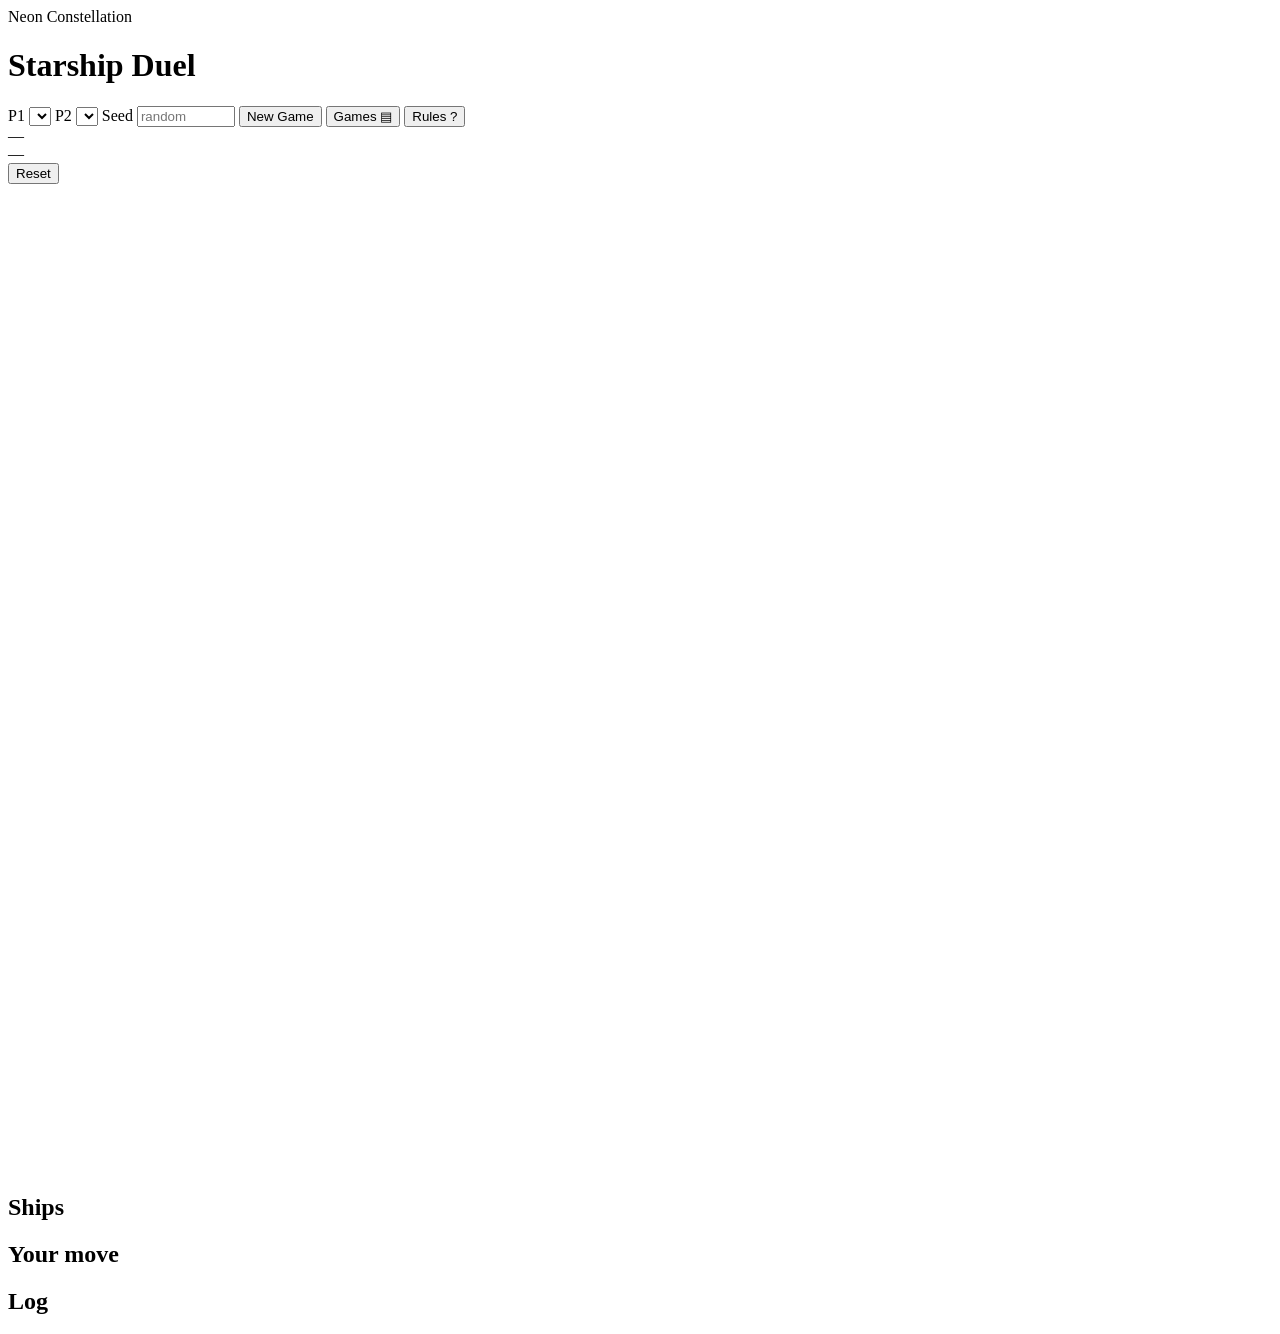
==== starship_duel/web/static/index.html @ 19a69167 "rebalance, add extra win path, change prices" ====
<!DOCTYPE html>
<html lang="en">
<head>
<meta charset="utf-8">
<meta name="viewport" content="width=device-width, initial-scale=1">
<title>Starship Duel</title>
<link rel="preconnect" href="https://fonts.googleapis.com">
<link rel="preconnect" href="https://fonts.gstatic.com" crossorigin>
<link href="https://fonts.googleapis.com/css2?family=Baloo+2:wght@600;700;800&family=Nunito:wght@600;700;800&family=JetBrains+Mono:wght@500;600&display=swap" rel="stylesheet">
<link rel="stylesheet" href="/static/styles.css?v=10">
</head>
<body>
<!-- sprite sheet injected here at load so <use href="#sym"> resolves -->
<div id="sprite-host" aria-hidden="true" style="position:absolute;width:0;height:0;overflow:hidden"></div>

<header class="topbar">
  <div class="brand">
    <span class="brand-kicker">Neon Constellation</span>
    <h1>Starship&nbsp;Duel</h1>
  </div>
  <div class="setup" id="setup">
    <label>P1
      <select id="sel-ship0"></select>
    </label>
    <label>P2
      <select id="sel-ship1"></select>
    </label>
    <label>Seed
      <input id="inp-seed" type="number" placeholder="random" style="width:90px">
    </label>
    <button id="btn-new" class="btn btn-primary">New Game</button>
    <button id="btn-games" class="btn btn-ghost" title="Browse & replay past games">Games ▤</button>
    <button id="btn-rules" class="btn btn-ghost" title="How to play">Rules ?</button>
  </div>
</header>

<!-- Rules overview modal (opened via the Rules button) -->
<div id="rules-overlay" class="modal-overlay" hidden>
  <div class="modal" role="dialog" aria-modal="true" aria-labelledby="rules-title">
    <button id="btn-rules-close" class="modal-close" aria-label="Close">✕</button>
    <h2 id="rules-title">How to play Starship Duel</h2>
    <p class="modal-lead">Two ships duel across a network of star systems — hunt your rival
      down while staying hidden yourself. 1v1, alternating turns, zero-sum, hidden information:
      your exact location is invisible to your rival unless something reveals it.</p>

    <h3>Two ways to win</h3>
    <ul>
      <li><b>Knockout</b> — <b>Fire</b> on the system your rival is actually in for an instant win.</li>
      <li><b>Map control</b> — each turn you bank <b>control points</b> equal to your income from
        the systems you own (single <b>+1</b>, binary <b>+4</b>). First to the target (shown as the
        <b>CONTROL</b> bar) wins on points. So you can't just hide: you have to come out, <b>Claim</b>
        territory, defend it, and contest your rival's — which is exactly what exposes you to a
        knockout. Scanning, cloaking and unlocks are how you tip that risk your way.</li>
    </ul>
    <p>Get caught on a collapsing (supernova) system and you're destroyed; crash your bot and you forfeit.</p>

    <h3>A turn</h3>
    <ul>
      <li>You get <b>2 actions</b> per turn (plus any you banked via Overcharge).</li>
      <li>At turn start you earn <b>Energy</b> from systems you own: <b>+1</b> per single-star,
        <b>+4</b> per binary system.</li>
      <li>Leftover actions beyond the base 2 carry over to next turn; the base 2 do not.</li>
    </ul>

    <h3>Staying hidden</h3>
    <p>You start <b>cloaked</b>. Certain actions <b>expose</b> you (reveal your exact system to
      the rival): <b>Claim</b>, collecting a cache, and entering a rival-claimed system. <b>Hold</b>
      to slip back under cloak. Your rival only ever sees a “could be here” set inferred from your
      last known position and how many moves you've had since.</p>

    <h3>Actions</h3>
    <table class="rules-table">
      <tr><th>Action</th><th>Cost</th><th>Effect</th></tr>
      <tr><td>Jump</td><td>—</td><td>Move to an adjacent system. Entering a rival-claimed/occupied system exposes you.</td></tr>
      <tr><td>Hold</td><td>—</td><td>Stay put and regain cloak.</td></tr>
      <tr><td>Claim</td><td>—</td><td>Take the system you're on for income — exposes you.</td></tr>
      <tr><td>Fire</td><td>—</td><td>Instant win if the rival is here; otherwise a public miss.</td></tr>
      <tr><td>Scan</td><td>6⚡</td><td>Reveal the rival's exact system — unless they're deep-cloaked.</td></tr>
      <tr><td>Deep Cloak</td><td>14⚡</td><td>Undetectable for 2 turns — immune to every reveal, even in enemy territory.</td></tr>
      <tr><td>Overcharge</td><td>18⚡</td><td>Bank +1 extra action for next turn (stacks).</td></tr>
      <tr><td>Unlock: Proximity Alert</td><td>6⚡</td><td>Permanent: a rival's missed Fire near you reveals them.</td></tr>
      <tr><td>Unlock: Long-Range Scanners</td><td>20⚡</td><td>Permanent: jumping into the rival's system reveals them.</td></tr>
      <tr><td>Unlock: Jamming</td><td>14⚡</td><td>Permanent: your Energy actions show to the rival only as “spent Energy”.</td></tr>
    </table>

    <h3>Caches</h3>
    <p>Energy caches appear on systems and grow in value over time. You collect one only by
      <b>starting</b> your turn on it — which grants its Energy (or a banked Overcharge action) but
      <b>exposes</b> you. Binaries pay more but are the busiest, most contested systems.</p>

    <h3>The collapse</h3>
    <p>To keep games decisive, the field shrinks: from ~turn 24, systems collapse from the outside
      in toward a random surviving “eye”, roughly every few turns. A system first
      <b>DESTABILIZES</b> — shown with a <span class="warn-inline">⚠ countdown</span> giving you a few
      turns to evacuate — then goes <b>supernova</b>. Anyone still on it is destroyed, so both ships
      are forced together and every game resolves.</p>

    <h3>Reading the board</h3>
    <ul>
      <li>Orange = Player 1, blue = Player 2. A ship at half-opacity is cloaked.</li>
      <li>Glowing rings mark systems you can jump to — click them to move.</li>
      <li>Faint halos mark your rival's possible “could be here” systems.</li>
      <li><b>Step</b> advances one bot action; <b>Auto</b> runs continuously; <b>Stop</b> pauses.</li>
    </ul>
  </div>
</div>

<!-- Past-games browser (opened via the Games button) -->
<div id="games-overlay" class="modal-overlay" hidden>
  <div class="modal" role="dialog" aria-modal="true" aria-labelledby="games-title">
    <button id="btn-games-close" class="modal-close" aria-label="Close">✕</button>
    <h2 id="games-title">Past games</h2>
    <p class="modal-lead">Every finished skirmish is recorded. Pick one to watch its replay.</p>
    <div id="games-list" class="games-list"></div>
  </div>
</div>

<main class="layout">
  <section class="board-wrap">
    <div class="board-head">
      <div id="mode-chip" class="chip">—</div>
      <div id="turn-chip" class="chip chip-turn">—</div>
      <div class="watch-controls" id="watch-controls" hidden>
        <button id="btn-step" class="btn">Step ▷</button>
        <button id="btn-play" class="btn">Auto ▶</button>
        <button id="btn-pause" class="btn" hidden>Stop ⏸</button>
        <label class="speed">Speed
          <input id="inp-speed" type="range" min="80" max="1200" value="500" step="20">
        </label>
      </div>
      <button id="btn-reset" class="btn btn-ghost">Reset</button>
    </div>
    <div class="replay-bar" id="replay-bar" hidden>
      <span class="replay-tag">REPLAY</span>
      <button id="rp-prev" class="btn" title="Previous action">◀</button>
      <button id="rp-play" class="btn">Play ▶</button>
      <button id="rp-pause" class="btn" hidden>Pause ⏸</button>
      <button id="rp-next" class="btn" title="Next action">▶</button>
      <input id="rp-slider" type="range" min="0" max="0" value="0" step="1" class="replay-slider">
      <span id="rp-counter" class="replay-counter">0 / 0</span>
      <label class="speed">Speed
        <input id="rp-speed" type="range" min="80" max="1200" value="500" step="20">
      </label>
      <button id="rp-exit" class="btn btn-ghost">✕ Exit</button>
    </div>
    <svg id="board" viewBox="0 0 1000 780" preserveAspectRatio="xMidYMid meet"></svg>
    <div id="banner" class="banner" hidden></div>
  </section>

  <aside class="side">
    <div class="panel" id="hud-panel">
      <h2>Ships</h2>
      <div id="hud"></div>
    </div>

    <div class="panel" id="action-panel">
      <h2>Your move <span id="actions-pips" class="pips"></span></h2>
      <div id="actions" class="actions"></div>
      <p id="action-hint" class="hint"></p>
    </div>

    <div class="panel" id="log-panel">
      <h2>Log</h2>
      <div id="log" class="log"></div>
    </div>
  </aside>
</main>

<script src="/static/app.js?v=10"></script>
</body>
</html>
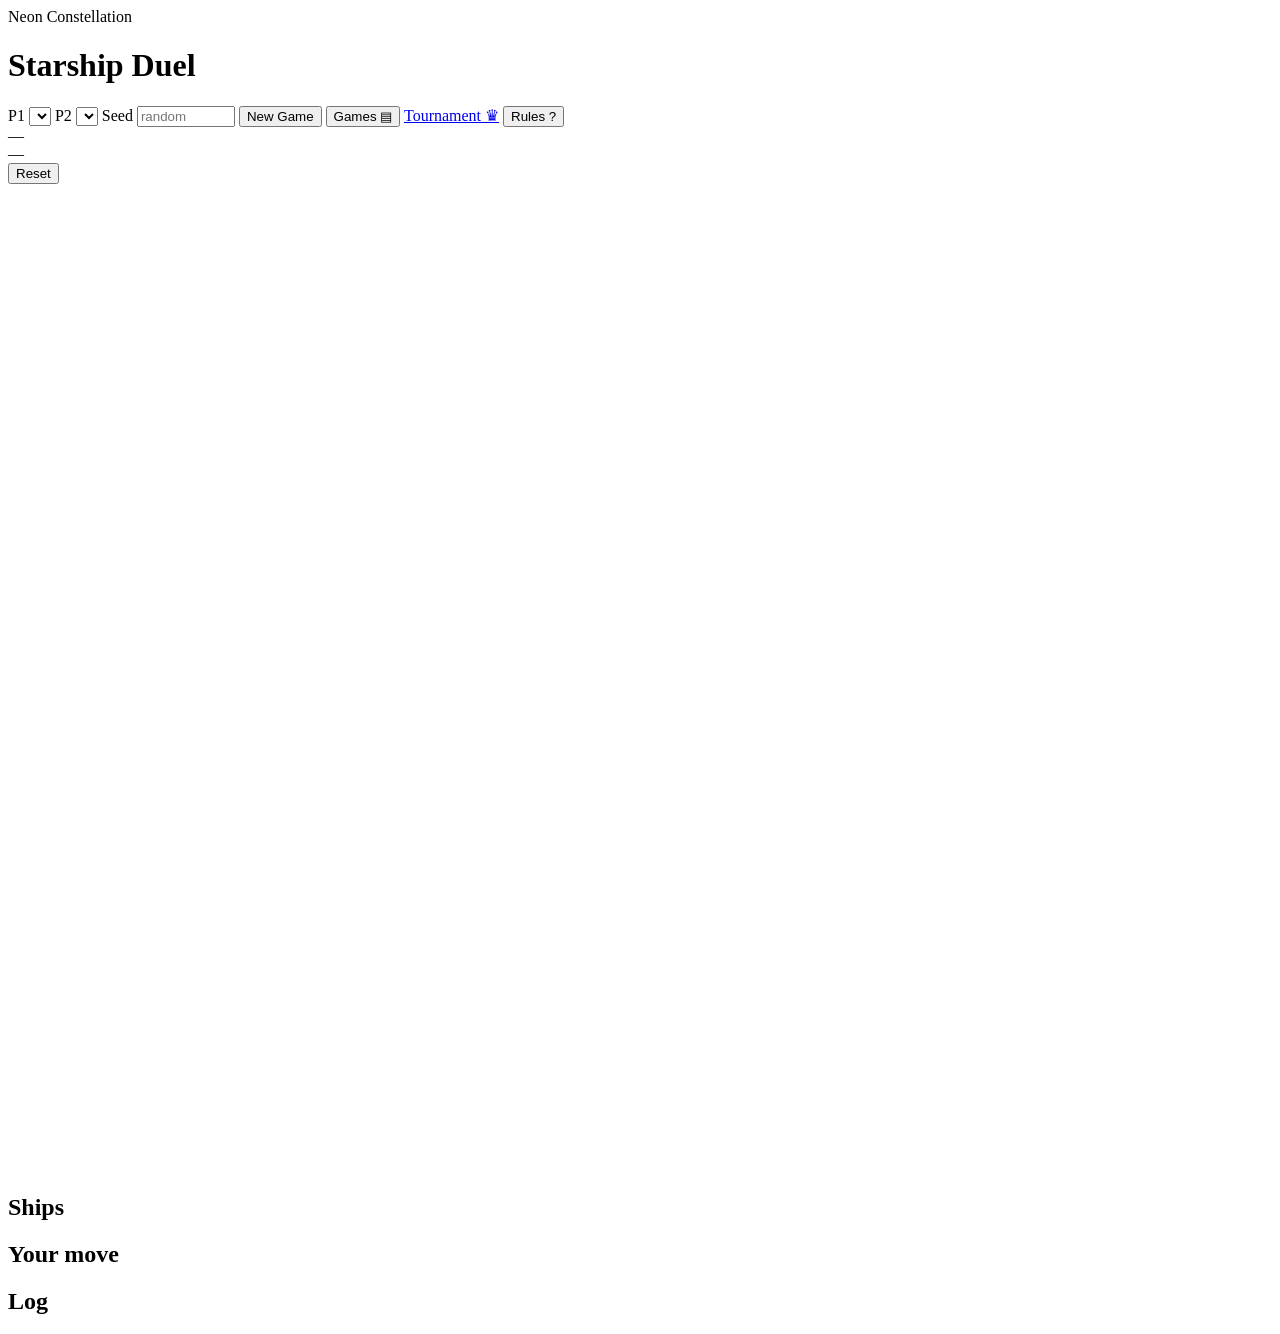
==== commit e671280e: "add tournament webpage, leaderboard ui and submission/account interface. ship nlogmann/json.hpp for " ====
--- a/starship_duel/web/static/index.html
+++ b/starship_duel/web/static/index.html
@@ -30,6 +30,7 @@
     </label>
     <button id="btn-new" class="btn btn-primary">New Game</button>
     <button id="btn-games" class="btn btn-ghost" title="Browse & replay past games">Games ▤</button>
+    <a href="/tournament" class="btn btn-ghost" title="Bot ladder & leaderboard">Tournament ♛</a>
     <button id="btn-rules" class="btn btn-ghost" title="How to play">Rules ?</button>
   </div>
 </header>
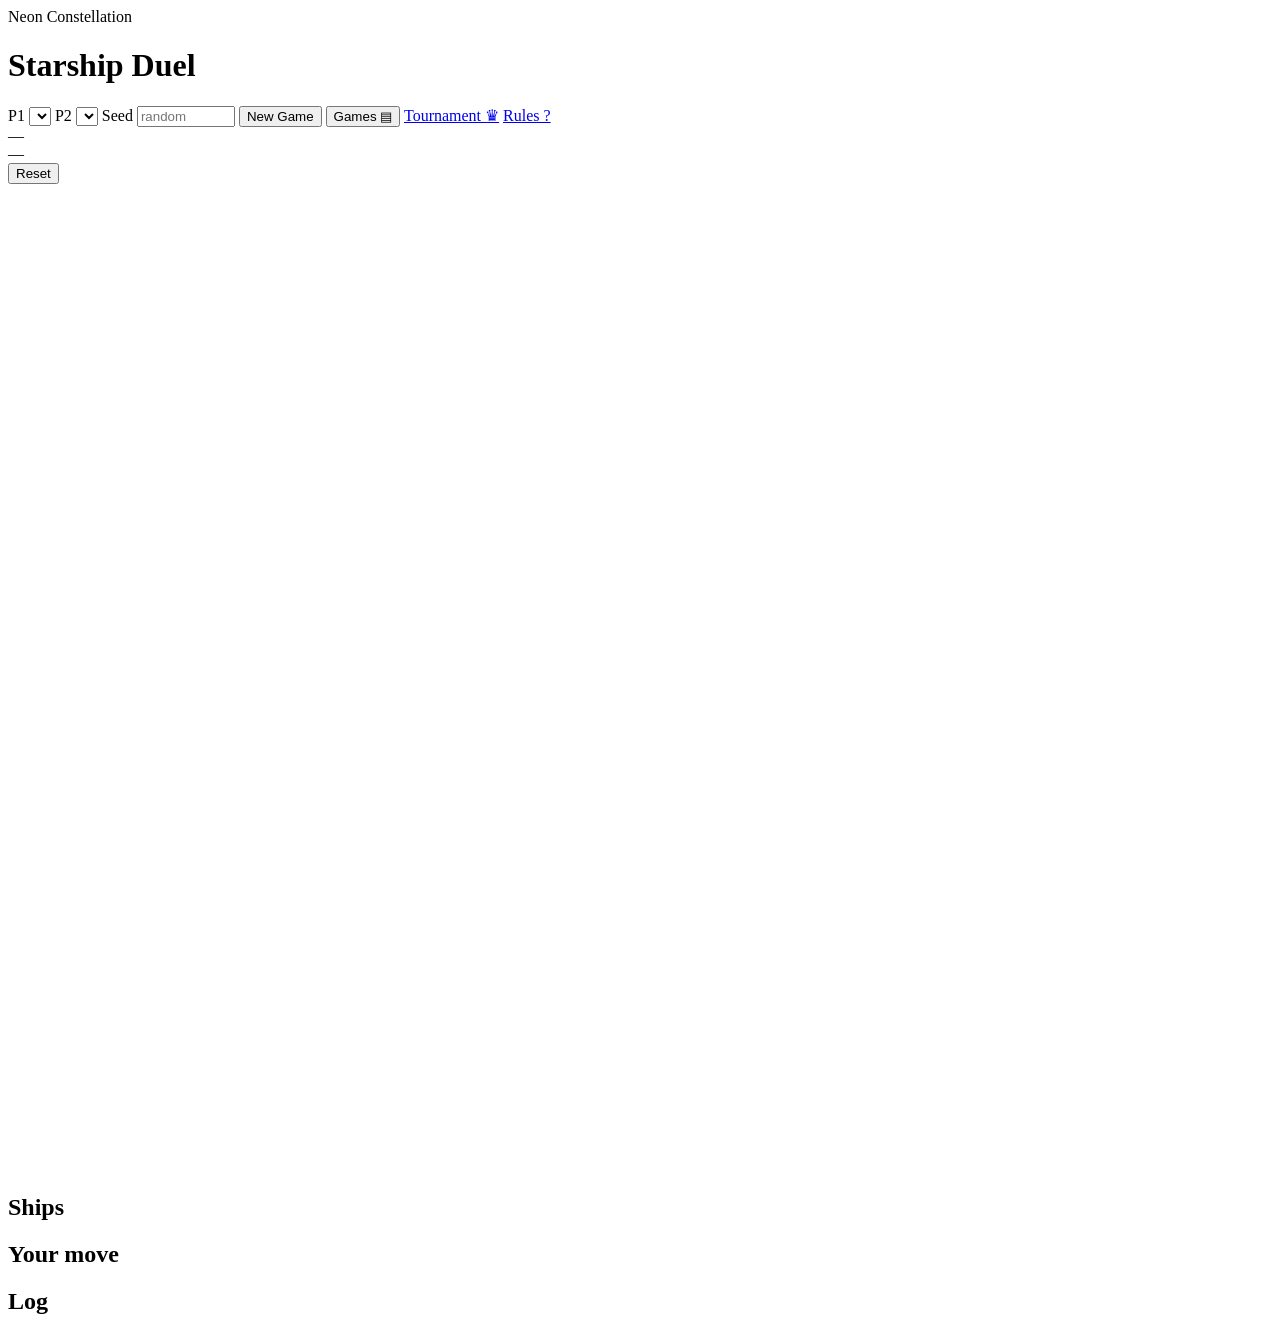
==== commit 2f0480bd: "better rules page" ====
--- a/starship_duel/web/static/index.html
+++ b/starship_duel/web/static/index.html
@@ -31,80 +31,9 @@
     <button id="btn-new" class="btn btn-primary">New Game</button>
     <button id="btn-games" class="btn btn-ghost" title="Browse & replay past games">Games ▤</button>
     <a href="/tournament" class="btn btn-ghost" title="Bot ladder & leaderboard">Tournament ♛</a>
-    <button id="btn-rules" class="btn btn-ghost" title="How to play">Rules ?</button>
+    <a href="/rules" class="btn btn-ghost" title="How to play — the field guide">Rules ?</a>
   </div>
 </header>
-
-<!-- Rules overview modal (opened via the Rules button) -->
-<div id="rules-overlay" class="modal-overlay" hidden>
-  <div class="modal" role="dialog" aria-modal="true" aria-labelledby="rules-title">
-    <button id="btn-rules-close" class="modal-close" aria-label="Close">✕</button>
-    <h2 id="rules-title">How to play Starship Duel</h2>
-    <p class="modal-lead">Two ships duel across a network of star systems — hunt your rival
-      down while staying hidden yourself. 1v1, alternating turns, zero-sum, hidden information:
-      your exact location is invisible to your rival unless something reveals it.</p>
-
-    <h3>Two ways to win</h3>
-    <ul>
-      <li><b>Knockout</b> — <b>Fire</b> on the system your rival is actually in for an instant win.</li>
-      <li><b>Map control</b> — each turn you bank <b>control points</b> equal to your income from
-        the systems you own (single <b>+1</b>, binary <b>+4</b>). First to the target (shown as the
-        <b>CONTROL</b> bar) wins on points. So you can't just hide: you have to come out, <b>Claim</b>
-        territory, defend it, and contest your rival's — which is exactly what exposes you to a
-        knockout. Scanning, cloaking and unlocks are how you tip that risk your way.</li>
-    </ul>
-    <p>Get caught on a collapsing (supernova) system and you're destroyed; crash your bot and you forfeit.</p>
-
-    <h3>A turn</h3>
-    <ul>
-      <li>You get <b>2 actions</b> per turn (plus any you banked via Overcharge).</li>
-      <li>At turn start you earn <b>Energy</b> from systems you own: <b>+1</b> per single-star,
-        <b>+4</b> per binary system.</li>
-      <li>Leftover actions beyond the base 2 carry over to next turn; the base 2 do not.</li>
-    </ul>
-
-    <h3>Staying hidden</h3>
-    <p>You start <b>cloaked</b>. Certain actions <b>expose</b> you (reveal your exact system to
-      the rival): <b>Claim</b>, collecting a cache, and entering a rival-claimed system. <b>Hold</b>
-      to slip back under cloak. Your rival only ever sees a “could be here” set inferred from your
-      last known position and how many moves you've had since.</p>
-
-    <h3>Actions</h3>
-    <table class="rules-table">
-      <tr><th>Action</th><th>Cost</th><th>Effect</th></tr>
-      <tr><td>Jump</td><td>—</td><td>Move to an adjacent system. Entering a rival-claimed/occupied system exposes you.</td></tr>
-      <tr><td>Hold</td><td>—</td><td>Stay put and regain cloak.</td></tr>
-      <tr><td>Claim</td><td>—</td><td>Take the system you're on for income — exposes you.</td></tr>
-      <tr><td>Fire</td><td>—</td><td>Instant win if the rival is here; otherwise a public miss.</td></tr>
-      <tr><td>Scan</td><td>6⚡</td><td>Reveal the rival's exact system — unless they're deep-cloaked.</td></tr>
-      <tr><td>Deep Cloak</td><td>14⚡</td><td>Undetectable for 2 turns — immune to every reveal, even in enemy territory.</td></tr>
-      <tr><td>Overcharge</td><td>18⚡</td><td>Bank +1 extra action for next turn (stacks).</td></tr>
-      <tr><td>Unlock: Proximity Alert</td><td>6⚡</td><td>Permanent: a rival's missed Fire near you reveals them.</td></tr>
-      <tr><td>Unlock: Long-Range Scanners</td><td>20⚡</td><td>Permanent: jumping into the rival's system reveals them.</td></tr>
-      <tr><td>Unlock: Jamming</td><td>14⚡</td><td>Permanent: your Energy actions show to the rival only as “spent Energy”.</td></tr>
-    </table>
-
-    <h3>Caches</h3>
-    <p>Energy caches appear on systems and grow in value over time. You collect one only by
-      <b>starting</b> your turn on it — which grants its Energy (or a banked Overcharge action) but
-      <b>exposes</b> you. Binaries pay more but are the busiest, most contested systems.</p>
-
-    <h3>The collapse</h3>
-    <p>To keep games decisive, the field shrinks: from ~turn 24, systems collapse from the outside
-      in toward a random surviving “eye”, roughly every few turns. A system first
-      <b>DESTABILIZES</b> — shown with a <span class="warn-inline">⚠ countdown</span> giving you a few
-      turns to evacuate — then goes <b>supernova</b>. Anyone still on it is destroyed, so both ships
-      are forced together and every game resolves.</p>
-
-    <h3>Reading the board</h3>
-    <ul>
-      <li>Orange = Player 1, blue = Player 2. A ship at half-opacity is cloaked.</li>
-      <li>Glowing rings mark systems you can jump to — click them to move.</li>
-      <li>Faint halos mark your rival's possible “could be here” systems.</li>
-      <li><b>Step</b> advances one bot action; <b>Auto</b> runs continuously; <b>Stop</b> pauses.</li>
-    </ul>
-  </div>
-</div>
 
 <!-- Past-games browser (opened via the Games button) -->
 <div id="games-overlay" class="modal-overlay" hidden>
@@ -128,6 +57,11 @@
         <label class="speed">Speed
           <input id="inp-speed" type="range" min="80" max="1200" value="500" step="20">
         </label>
+        <div class="seg persp-seg" id="persp-seg" title="Watch through a ship's fog of war">
+          <button class="seg-btn is-on" data-persp="truth">Truth</button>
+          <button class="seg-btn" data-persp="0">P1 view</button>
+          <button class="seg-btn" data-persp="1">P2 view</button>
+        </div>
       </div>
       <button id="btn-reset" class="btn btn-ghost">Reset</button>
     </div>
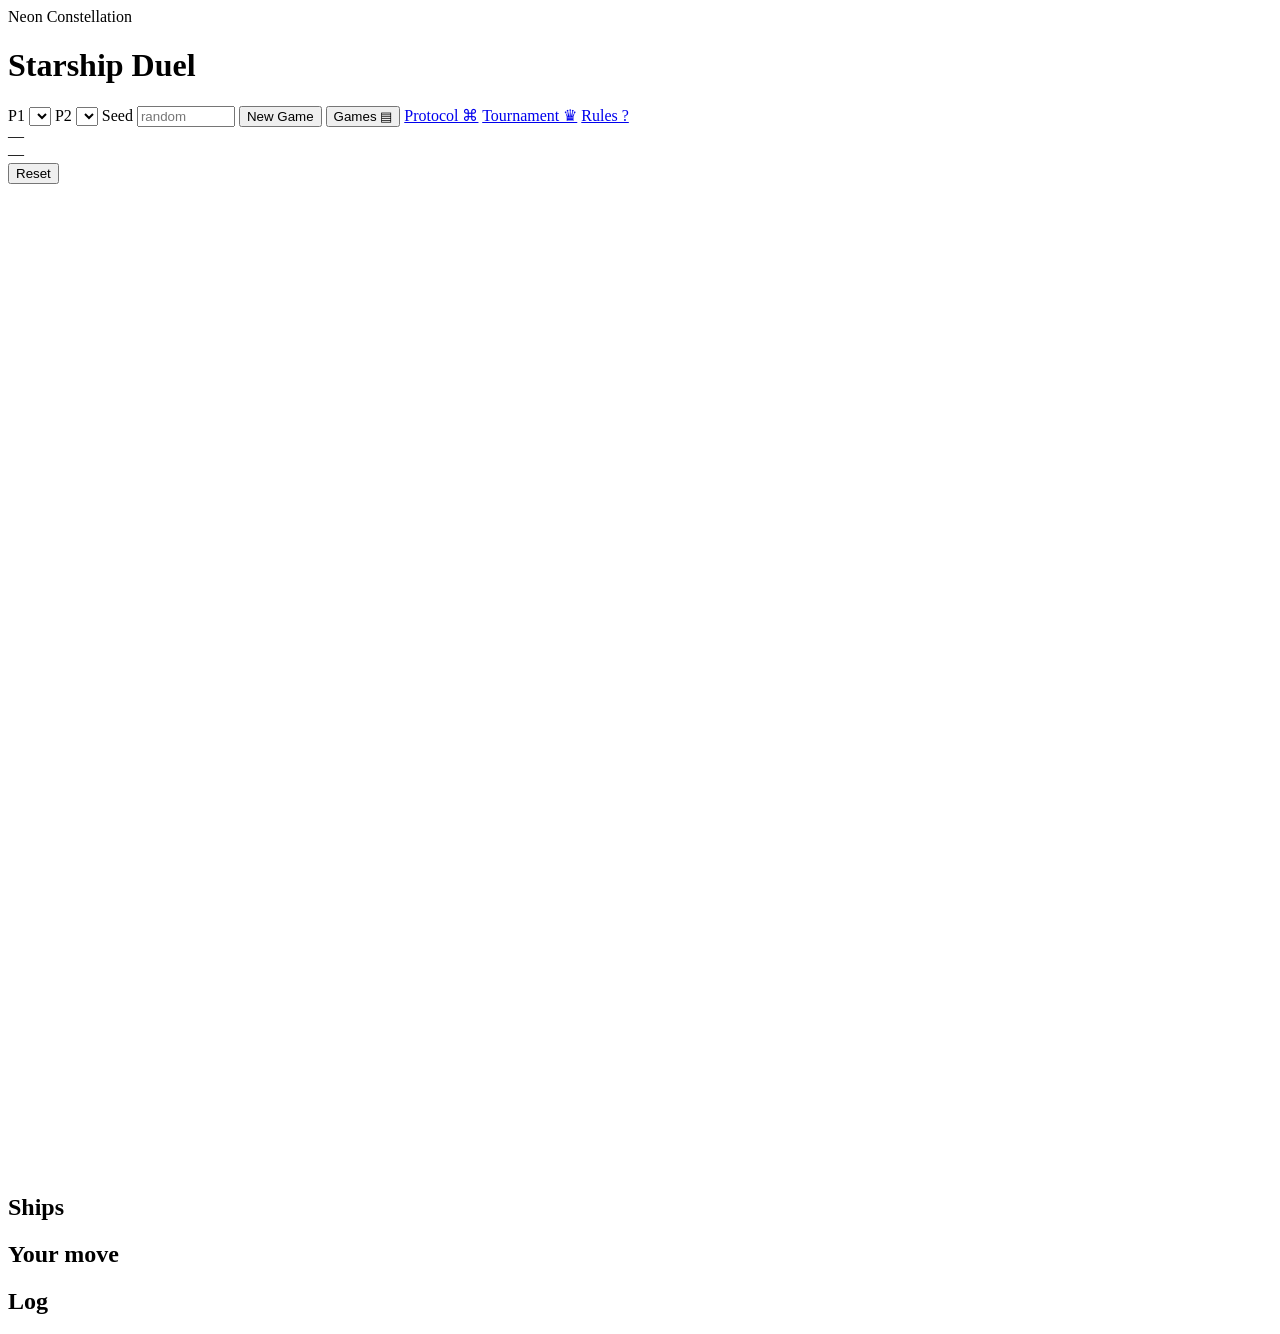
==== commit 490cb9e5: "expose the public win-race fields over the arena protocol, document it encode_request omitted severa" ====
--- a/starship_duel/web/static/index.html
+++ b/starship_duel/web/static/index.html
@@ -3,11 +3,12 @@
 <head>
 <meta charset="utf-8">
 <meta name="viewport" content="width=device-width, initial-scale=1">
-<title>Starship Duel</title>
+<title data-i18n-doctitle="index.title">Starship Duel</title>
 <link rel="preconnect" href="https://fonts.googleapis.com">
 <link rel="preconnect" href="https://fonts.gstatic.com" crossorigin>
-<link href="https://fonts.googleapis.com/css2?family=Baloo+2:wght@600;700;800&family=Nunito:wght@600;700;800&family=JetBrains+Mono:wght@500;600&display=swap" rel="stylesheet">
-<link rel="stylesheet" href="/static/styles.css?v=10">
+<link href="https://fonts.googleapis.com/css2?family=Baloo+2:wght@600;700;800&family=Comfortaa:wght@600;700&family=Nunito:wght@600;700;800&family=JetBrains+Mono:wght@500;600&display=swap" rel="stylesheet">
+<link rel="stylesheet" href="/static/styles.css?v=13">
+<script src="/static/i18n.js?v=2"></script>
 </head>
 <body>
 <!-- sprite sheet injected here at load so <use href="#sym"> resolves -->
@@ -15,7 +16,7 @@
 
 <header class="topbar">
   <div class="brand">
-    <span class="brand-kicker">Neon Constellation</span>
+    <span class="brand-kicker" data-i18n="index.kicker">Neon Constellation</span>
     <h1>Starship&nbsp;Duel</h1>
   </div>
   <div class="setup" id="setup">
@@ -25,22 +26,24 @@
     <label>P2
       <select id="sel-ship1"></select>
     </label>
-    <label>Seed
-      <input id="inp-seed" type="number" placeholder="random" style="width:90px">
+    <label><span data-i18n="index.seed">Seed</span>
+      <input id="inp-seed" type="number" placeholder="random" data-i18n-ph="index.seed_ph" style="width:90px">
     </label>
-    <button id="btn-new" class="btn btn-primary">New Game</button>
-    <button id="btn-games" class="btn btn-ghost" title="Browse & replay past games">Games ▤</button>
-    <a href="/tournament" class="btn btn-ghost" title="Bot ladder & leaderboard">Tournament ♛</a>
-    <a href="/rules" class="btn btn-ghost" title="How to play — the field guide">Rules ?</a>
+    <button id="btn-new" class="btn btn-primary" data-i18n="index.new_game">New Game</button>
+    <button id="btn-games" class="btn btn-ghost" data-i18n="index.games" data-i18n-title="index.games_t" title="Browse & replay past games">Games ▤</button>
+    <a href="/protocol" class="btn btn-ghost" data-i18n="nav.protocol" data-i18n-title="nav.protocol_t">Protocol ⌘</a>
+    <a href="/tournament" class="btn btn-ghost" data-i18n="nav.tournament" data-i18n-title="nav.tournament_t" title="Bot ladder & leaderboard">Tournament ♛</a>
+    <a href="/rules" class="btn btn-ghost" data-i18n="nav.rules" data-i18n-title="nav.rules_t" title="How to play — the field guide">Rules ?</a>
+    <div data-lang-switch></div>
   </div>
 </header>
 
 <!-- Past-games browser (opened via the Games button) -->
 <div id="games-overlay" class="modal-overlay" hidden>
   <div class="modal" role="dialog" aria-modal="true" aria-labelledby="games-title">
-    <button id="btn-games-close" class="modal-close" aria-label="Close">✕</button>
-    <h2 id="games-title">Past games</h2>
-    <p class="modal-lead">Every finished skirmish is recorded. Pick one to watch its replay.</p>
+    <button id="btn-games-close" class="modal-close" aria-label="Close" data-i18n-aria="games.close" data-i18n-title="games.close">✕</button>
+    <h2 id="games-title" data-i18n="games.title">Past games</h2>
+    <p class="modal-lead" data-i18n="games.lead">Every finished skirmish is recorded. Pick one to watch its replay.</p>
     <div id="games-list" class="games-list"></div>
   </div>
 </div>
@@ -51,32 +54,32 @@
       <div id="mode-chip" class="chip">—</div>
       <div id="turn-chip" class="chip chip-turn">—</div>
       <div class="watch-controls" id="watch-controls" hidden>
-        <button id="btn-step" class="btn">Step ▷</button>
-        <button id="btn-play" class="btn">Auto ▶</button>
-        <button id="btn-pause" class="btn" hidden>Stop ⏸</button>
-        <label class="speed">Speed
+        <button id="btn-step" class="btn" data-i18n="watch.step">Step ▷</button>
+        <button id="btn-play" class="btn" data-i18n="watch.play">Auto ▶</button>
+        <button id="btn-pause" class="btn" data-i18n="watch.pause" hidden>Stop ⏸</button>
+        <label class="speed"><span data-i18n="watch.speed">Speed</span>
           <input id="inp-speed" type="range" min="80" max="1200" value="500" step="20">
         </label>
-        <div class="seg persp-seg" id="persp-seg" title="Watch through a ship's fog of war">
-          <button class="seg-btn is-on" data-persp="truth">Truth</button>
-          <button class="seg-btn" data-persp="0">P1 view</button>
-          <button class="seg-btn" data-persp="1">P2 view</button>
+        <div class="seg persp-seg" id="persp-seg" data-i18n-title="watch.persp_t" title="Watch through a ship's fog of war">
+          <button class="seg-btn is-on" data-persp="truth" data-i18n="watch.truth">Truth</button>
+          <button class="seg-btn" data-persp="0" data-i18n="watch.p1view">P1 view</button>
+          <button class="seg-btn" data-persp="1" data-i18n="watch.p2view">P2 view</button>
         </div>
       </div>
-      <button id="btn-reset" class="btn btn-ghost">Reset</button>
+      <button id="btn-reset" class="btn btn-ghost" data-i18n="index.reset">Reset</button>
     </div>
     <div class="replay-bar" id="replay-bar" hidden>
-      <span class="replay-tag">REPLAY</span>
-      <button id="rp-prev" class="btn" title="Previous action">◀</button>
-      <button id="rp-play" class="btn">Play ▶</button>
-      <button id="rp-pause" class="btn" hidden>Pause ⏸</button>
-      <button id="rp-next" class="btn" title="Next action">▶</button>
+      <span class="replay-tag" data-i18n="replay.tag">REPLAY</span>
+      <button id="rp-prev" class="btn" data-i18n-title="replay.prev" title="Previous action">◀</button>
+      <button id="rp-play" class="btn" data-i18n="replay.play">Play ▶</button>
+      <button id="rp-pause" class="btn" data-i18n="replay.pause" hidden>Pause ⏸</button>
+      <button id="rp-next" class="btn" data-i18n-title="replay.next" title="Next action">▶</button>
       <input id="rp-slider" type="range" min="0" max="0" value="0" step="1" class="replay-slider">
       <span id="rp-counter" class="replay-counter">0 / 0</span>
-      <label class="speed">Speed
+      <label class="speed"><span data-i18n="watch.speed">Speed</span>
         <input id="rp-speed" type="range" min="80" max="1200" value="500" step="20">
       </label>
-      <button id="rp-exit" class="btn btn-ghost">✕ Exit</button>
+      <button id="rp-exit" class="btn btn-ghost" data-i18n="replay.exit">✕ Exit</button>
     </div>
     <svg id="board" viewBox="0 0 1000 780" preserveAspectRatio="xMidYMid meet"></svg>
     <div id="banner" class="banner" hidden></div>
@@ -84,23 +87,23 @@
 
   <aside class="side">
     <div class="panel" id="hud-panel">
-      <h2>Ships</h2>
+      <h2 data-i18n="panel.ships">Ships</h2>
       <div id="hud"></div>
     </div>
 
     <div class="panel" id="action-panel">
-      <h2>Your move <span id="actions-pips" class="pips"></span></h2>
+      <h2><span data-i18n="panel.your_move">Your move</span> <span id="actions-pips" class="pips"></span></h2>
       <div id="actions" class="actions"></div>
       <p id="action-hint" class="hint"></p>
     </div>
 
     <div class="panel" id="log-panel">
-      <h2>Log</h2>
+      <h2 data-i18n="panel.log">Log</h2>
       <div id="log" class="log"></div>
     </div>
   </aside>
 </main>
 
-<script src="/static/app.js?v=10"></script>
+<script src="/static/app.js?v=13"></script>
 </body>
 </html>
